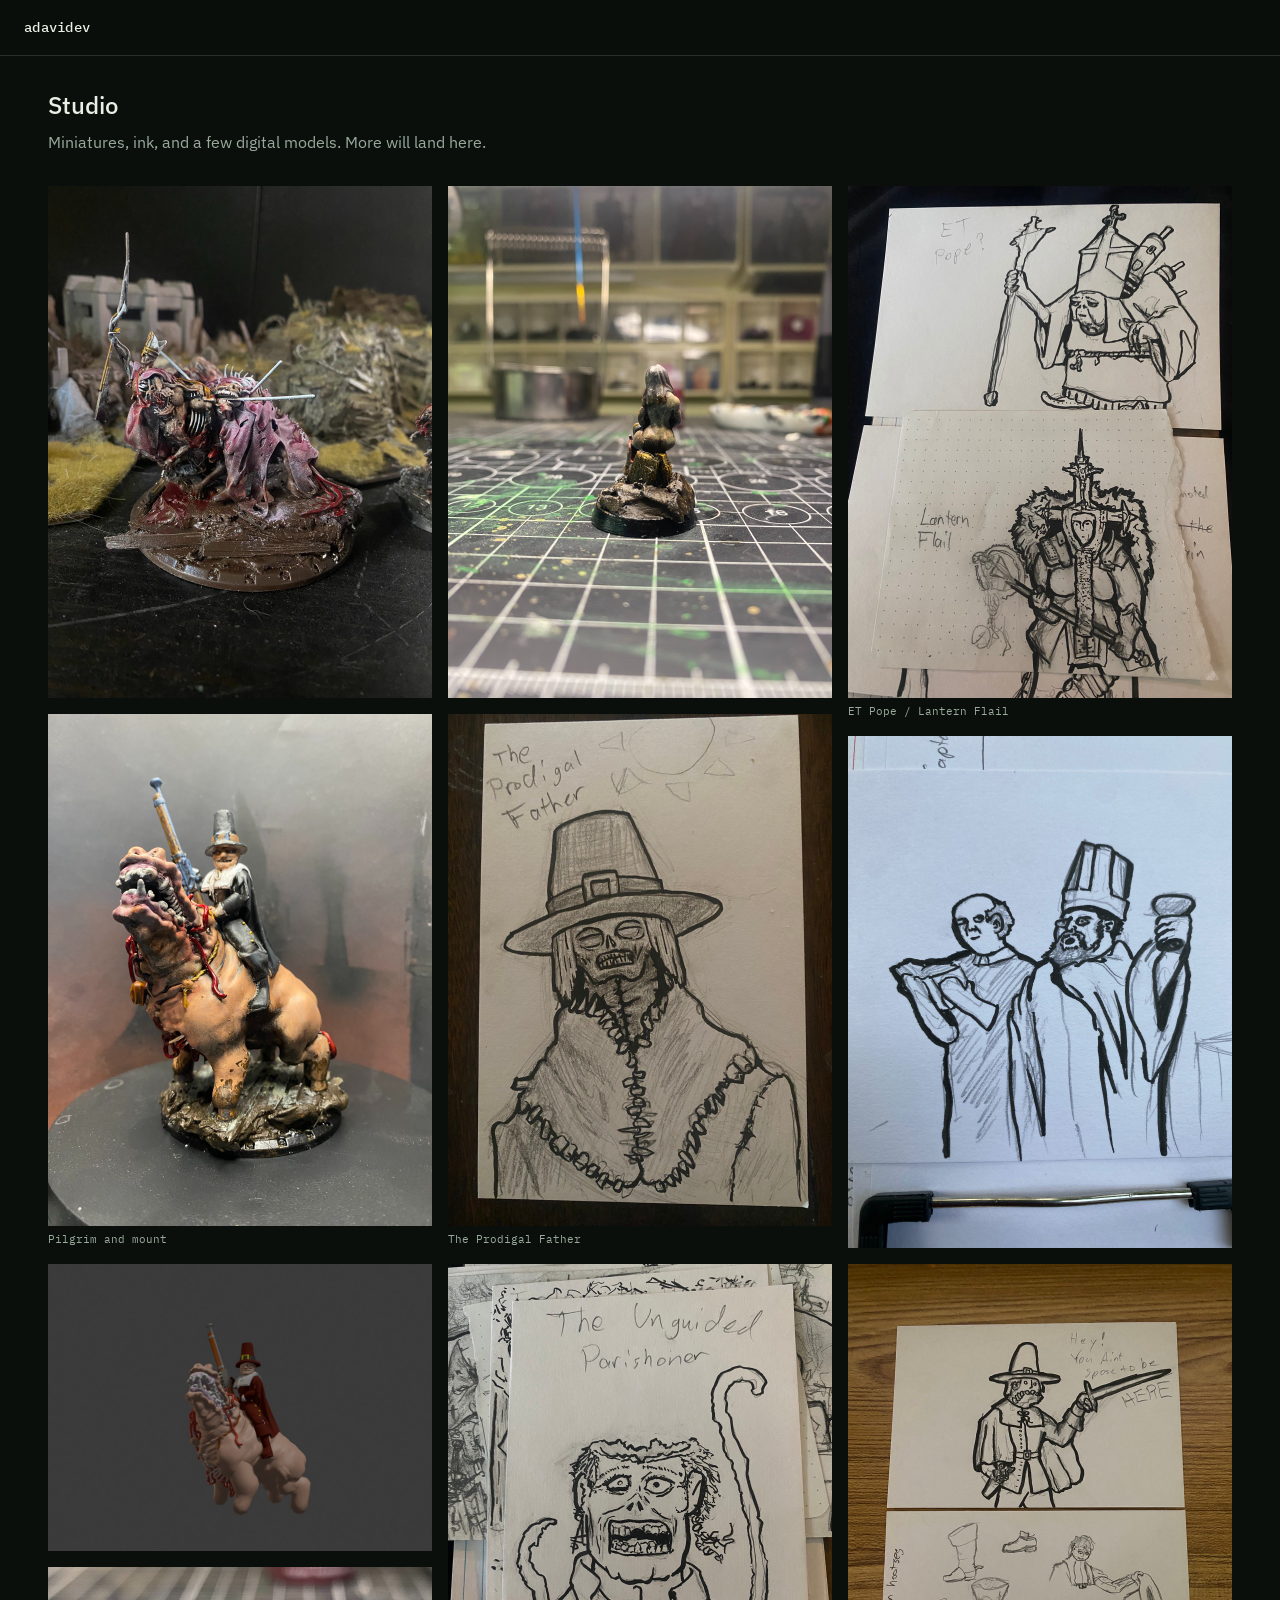
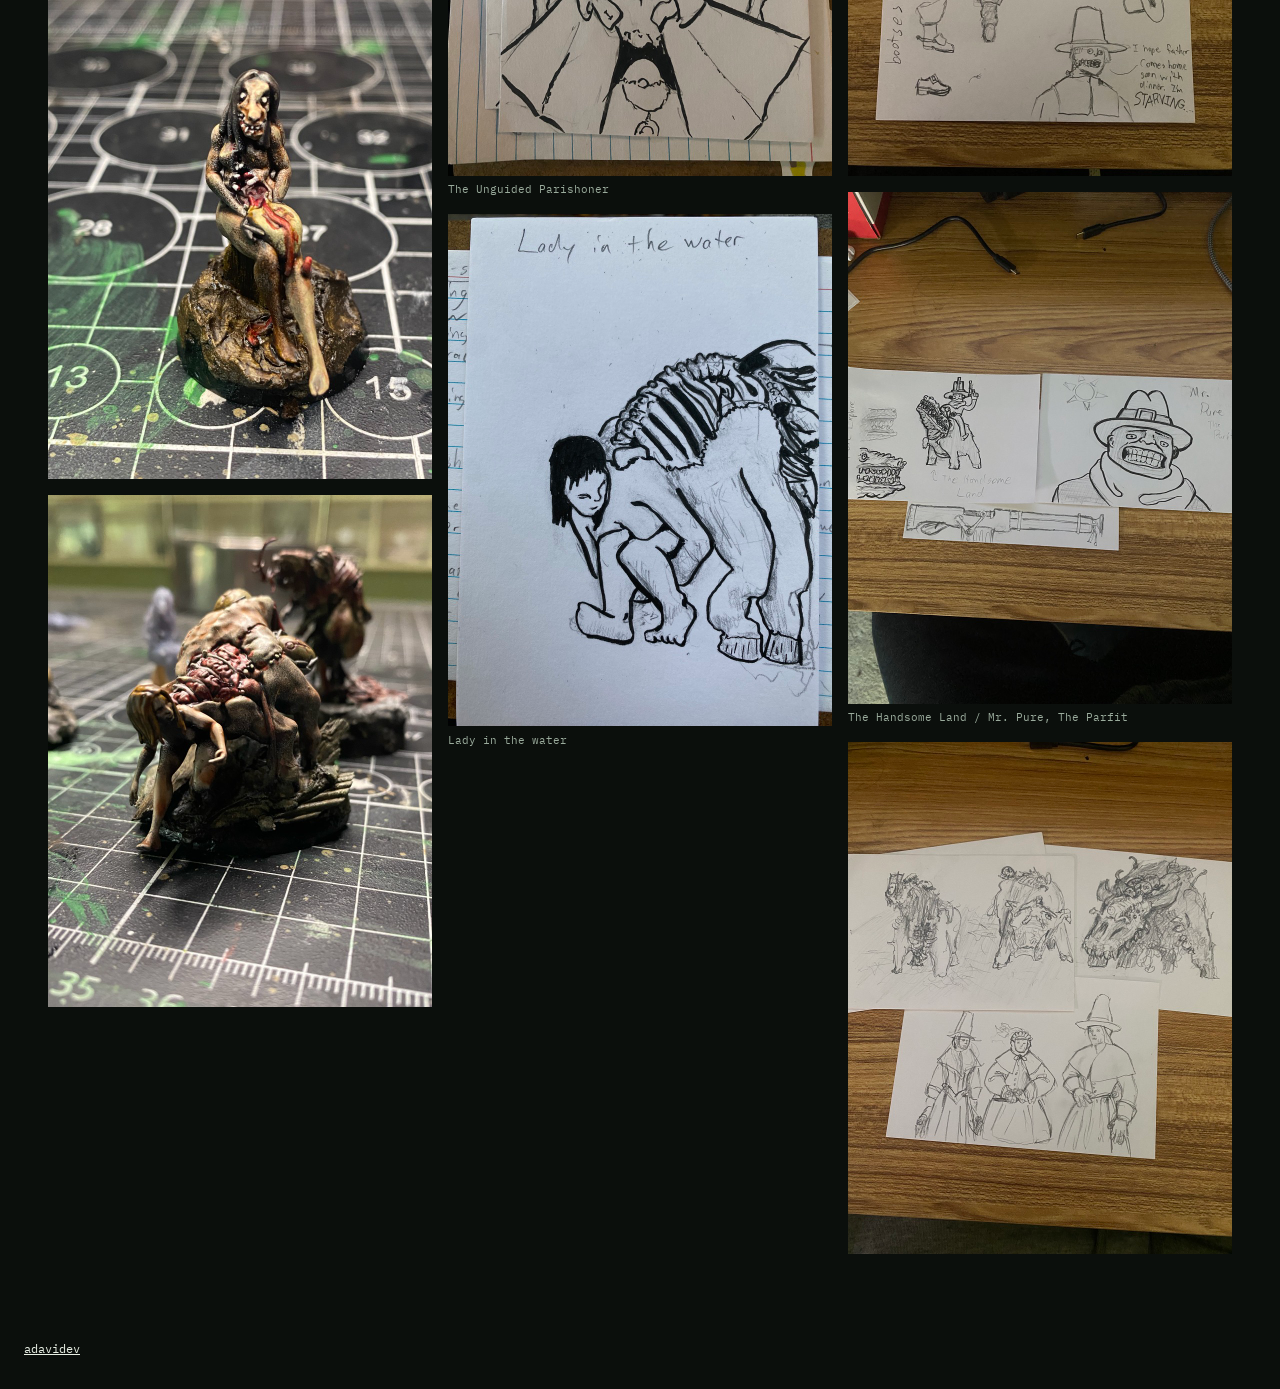
==== studio/index.html @ 1fe85719 "Hide a studio gallery behind a quiet footer link. Ink, miniatures, and a few digital pieces stay off" ====
<!doctype html>
<html lang="en">
  <head>
    <meta charset="utf-8" />
    <meta name="viewport" content="width=device-width, initial-scale=1" />
    <title>Studio — Alan Davis</title>
    <meta name="robots" content="noindex" />
    <link rel="icon" href="../favicon.svg" type="image/svg+xml" />
    <link rel="preconnect" href="https://fonts.googleapis.com" />
    <link rel="preconnect" href="https://fonts.gstatic.com" crossorigin />
    <link
      href="https://fonts.googleapis.com/css2?family=IBM+Plex+Mono:wght@400;500&family=IBM+Plex+Sans:wght@400;500&display=swap"
      rel="stylesheet"
    />
    <link rel="stylesheet" href="../styles.css" />
  </head>
  <body>
    <header class="top">
      <a class="mark" href="../">adavidev</a>
    </header>

    <section class="studio">
      <header class="studio-intro">
        <h1>Studio</h1>
        <p>
          Miniatures, ink, and a few digital models. More will land here.
        </p>
      </header>

      <div class="gallery">
        <figure>
          <img src="./images/01-cloaked-beast.png" alt="" />
        </figure>
        <figure>
          <img src="./images/14-parfit-on-beast.png" alt="" />
          <figcaption>Pilgrim and mount</figcaption>
        </figure>
        <figure>
          <img src="./images/11-parfit-mount-render.png" alt="" />
        </figure>
        <figure>
          <img src="./images/08-open-torso.png" alt="" />
        </figure>
        <figure>
          <img src="./images/06-crawler.png" alt="" />
        </figure>
        <figure>
          <img src="./images/07-seated-back.png" alt="" />
        </figure>
        <figure>
          <img src="./images/13-prodigal-father.png" alt="" />
          <figcaption>The Prodigal Father</figcaption>
        </figure>
        <figure>
          <img src="./images/03-unguided-parishoner.png" alt="" />
          <figcaption>The Unguided Parishoner</figcaption>
        </figure>
        <figure>
          <img src="./images/05-lady-in-the-water.png" alt="" />
          <figcaption>Lady in the water</figcaption>
        </figure>
        <figure>
          <img src="./images/02-et-pope-lantern-flail.png" alt="" />
          <figcaption>ET Pope / Lantern Flail</figcaption>
        </figure>
        <figure>
          <img src="./images/04-clerics.png" alt="" />
        </figure>
        <figure>
          <img src="./images/09-hey-you-aint.png" alt="" />
        </figure>
        <figure>
          <img src="./images/10-handsome-land.png" alt="" />
          <figcaption>The Handsome Land / Mr. Pure, The Parfit</figcaption>
        </figure>
        <figure>
          <img src="./images/12-parish-and-beasts.png" alt="" />
        </figure>
      </div>
    </section>

    <footer class="foot">
      <p><a href="../">adavidev</a></p>
    </footer>
  </body>
</html>
---- styles.css ----
:root {
  --bg: #0b0f0c;
  --bg-2: #121a14;
  --paper: #e8efe4;
  --mute: #9aab9c;
  --line: rgba(232, 239, 228, 0.14);
  --blaze: #ff5a1f;
  --mint: #c6e8c0;
  --serif: "IBM Plex Sans", "Helvetica Neue", Helvetica, Arial, sans-serif;
  --display: "IBM Plex Sans", "Helvetica Neue", Helvetica, Arial, sans-serif;
  --mono: "IBM Plex Mono", ui-monospace, monospace;
}

*,
*::before,
*::after {
  box-sizing: border-box;
}

html {
  background: var(--bg);
  scroll-behavior: smooth;
}

body {
  margin: 0;
  color: var(--paper);
  font-family: var(--serif);
  font-size: 18px;
  line-height: 1.45;
  background: var(--bg);
}

a {
  color: inherit;
}

img,
svg,
iframe {
  display: block;
  max-width: 100%;
}

.top {
  display: flex;
  justify-content: space-between;
  align-items: baseline;
  padding: 1.1rem 1.5rem;
  border-bottom: 1px solid var(--line);
  position: sticky;
  top: 0;
  z-index: 10;
  background: color-mix(in srgb, var(--bg) 88%, transparent);
  backdrop-filter: blur(12px);
}

.mark {
  font-family: var(--mono);
  font-weight: 500;
  letter-spacing: 0.02em;
  text-decoration: none;
  font-size: 0.85rem;
}

.top nav {
  display: flex;
  gap: 1.25rem;
  font-family: var(--mono);
  font-size: 0.72rem;
  letter-spacing: 0.08em;
  text-transform: uppercase;
}

.top nav a {
  text-decoration: none;
  color: var(--mute);
}

.top nav a:hover {
  color: var(--paper);
}

.hero {
  display: grid;
  grid-template-columns: minmax(0, 1.05fr) minmax(0, 0.95fr);
  min-height: 0;
  border-bottom: 1px solid var(--line);
}

.hero-copy {
  padding: clamp(2rem, 6vw, 5rem);
  display: flex;
  flex-direction: column;
  justify-content: flex-end;
  gap: 1.1rem;
  border-right: 1px solid var(--line);
}

.eyebrow,
.index,
.hero-caption,
.mute,
.text-link,
.top nav {
  font-family: var(--mono);
}

.eyebrow {
  margin: 0;
  color: var(--blaze);
  font-size: 0.72rem;
  letter-spacing: 0.14em;
  text-transform: uppercase;
}

.hero h1 {
  margin: 0;
  font-family: var(--display);
  font-weight: 500;
  font-size: 1.85rem;
  line-height: 1.2;
  letter-spacing: -0.02em;
}

.deck {
  margin: 0;
  max-width: 36ch;
  color: var(--mute);
  font-size: 1.12rem;
}

.hero-actions {
  display: flex;
  flex-wrap: wrap;
  gap: 0.7rem;
  margin-top: 0.4rem;
}

.btn {
  display: inline-flex;
  align-items: center;
  justify-content: center;
  padding: 0.7rem 1.05rem;
  background: var(--blaze);
  color: #1a0904;
  text-decoration: none;
  font-family: var(--mono);
  font-size: 0.72rem;
  letter-spacing: 0.1em;
  text-transform: uppercase;
  font-weight: 500;
}

.btn.ghost {
  background: transparent;
  color: var(--paper);
  border: 1px solid var(--line);
}

.hero-stage {
  position: relative;
  background: #102018;
  min-height: 28rem;
}

.hero-stage.crt-hero {
  background: #071109;
  display: flex;
  align-items: center;
  padding: 2rem 1.6rem 3rem;
  background-image: repeating-linear-gradient(
    to bottom,
    rgba(169, 254, 157, 0.05) 0,
    rgba(169, 254, 157, 0.05) 1px,
    transparent 1px,
    transparent 3px
  );
}

.crt-preview {
  margin: 0;
  color: #a9fe9d;
  font-family: var(--mono);
  font-size: clamp(0.78rem, 1.6vw, 1.05rem);
  line-height: 1.55;
  text-shadow: 0 0 8px rgba(169, 254, 157, 0.45);
  white-space: pre;
}

.topo {
  width: 100%;
  height: 100%;
  min-height: 28rem;
  object-fit: cover;
}

.hero-caption {
  position: absolute;
  left: 1rem;
  bottom: 1rem;
  margin: 0;
  font-size: 0.68rem;
  letter-spacing: 0.12em;
  text-transform: uppercase;
  color: var(--mint);
}

.project {
  display: grid;
  grid-template-columns: minmax(18rem, 0.72fr) minmax(0, 1.28fr);
  min-height: 85svh;
  border-bottom: 1px solid var(--line);
}

.project.flip {
  grid-template-columns: minmax(0, 1.28fr) minmax(18rem, 0.72fr);
}

.project.flip .project-meta {
  order: 2;
  border-right: 0;
  border-left: 1px solid var(--line);
}

.project-meta {
  padding: clamp(1.6rem, 4vw, 3rem);
  display: flex;
  flex-direction: column;
  justify-content: center;
  gap: 0.85rem;
  border-right: 1px solid var(--line);
  background: var(--bg-2);
}

.index {
  margin: 0;
  color: var(--blaze);
  font-size: 0.72rem;
  letter-spacing: 0.16em;
}

.project-meta h2 {
  margin: 0;
  font-family: var(--display);
  font-size: 1.5rem;
  font-weight: 500;
  letter-spacing: -0.02em;
  line-height: 1.2;
}

.project-meta .lede {
  margin: 0;
  color: var(--mute);
  max-width: 52ch;
}

.project-meta ul {
  margin: 0.2rem 0 0.4rem;
  padding: 0;
  list-style: none;
  color: var(--paper);
  font-family: var(--mono);
  font-size: 0.78rem;
  line-height: 1.7;
}

.project-meta ul li::before {
  content: "→ ";
  color: var(--blaze);
}

.text-link {
  color: var(--mute);
  font-size: 0.72rem;
  word-break: break-all;
}

.project-frame {
  min-height: 32rem;
  background: #0a1210;
}

.project-frame.crt {
  background: #0f1c0d;
}

.project-frame iframe {
  width: 100%;
  height: 100%;
  min-height: 32rem;
  border: 0;
}

.project-placeholder {
  display: flex;
  flex-direction: column;
  align-items: center;
  justify-content: center;
  min-height: 32rem;
  padding: 2rem;
  text-align: center;
  font-family: var(--mono);
}

.project-placeholder p {
  margin: 0;
  font-size: 1.1rem;
  color: var(--paper);
}

.project-placeholder-sub {
  margin-top: 1.5rem !important;
  padding: 1rem 1.25rem;
  background: #fff;
  color: #0a0814 !important;
  border-radius: 12px;
  font-size: 0.85rem !important;
  min-width: 12rem;
  min-height: 12rem;
  display: flex;
  align-items: center;
  justify-content: center;
}

.foot {
  display: flex;
  justify-content: space-between;
  gap: 1rem;
  flex-wrap: wrap;
  padding: 1.4rem 1.5rem 2rem;
  font-family: var(--mono);
  font-size: 0.72rem;
  color: var(--mute);
}

.foot p {
  margin: 0;
}

.foot a {
  color: var(--paper);
}

.foot a.quiet {
  color: var(--mute);
  text-decoration: none;
}

.foot a.quiet:hover {
  color: var(--paper);
}

.studio {
  padding: 2rem clamp(1.25rem, 4vw, 3rem) 4rem;
}

.studio-intro {
  max-width: 36rem;
  margin-bottom: 2rem;
}

.studio-intro h1 {
  margin: 0 0 0.5rem;
  font-size: 1.5rem;
  font-weight: 500;
}

.studio-intro p {
  margin: 0;
  color: var(--mute);
  font-size: 1rem;
}

.gallery {
  columns: 3 16rem;
  column-gap: 1rem;
}

.gallery figure {
  margin: 0 0 1rem;
  break-inside: avoid;
}

.gallery img {
  width: 100%;
  height: auto;
  background: #080808;
}

.gallery figcaption {
  margin-top: 0.4rem;
  font-family: var(--mono);
  font-size: 0.68rem;
  color: var(--mute);
}

@media (max-width: 900px) {
  .hero,
  .project,
  .project.flip {
    grid-template-columns: 1fr;
  }

  .hero-copy,
  .project-meta,
  .project.flip .project-meta {
    border: 0;
    border-bottom: 1px solid var(--line);
    order: 0;
  }

  .project.flip .project-frame {
    order: 1;
  }

  .hero-stage,
  .topo,
  .project-frame,
  .project-frame iframe {
    min-height: 22rem;
  }
}
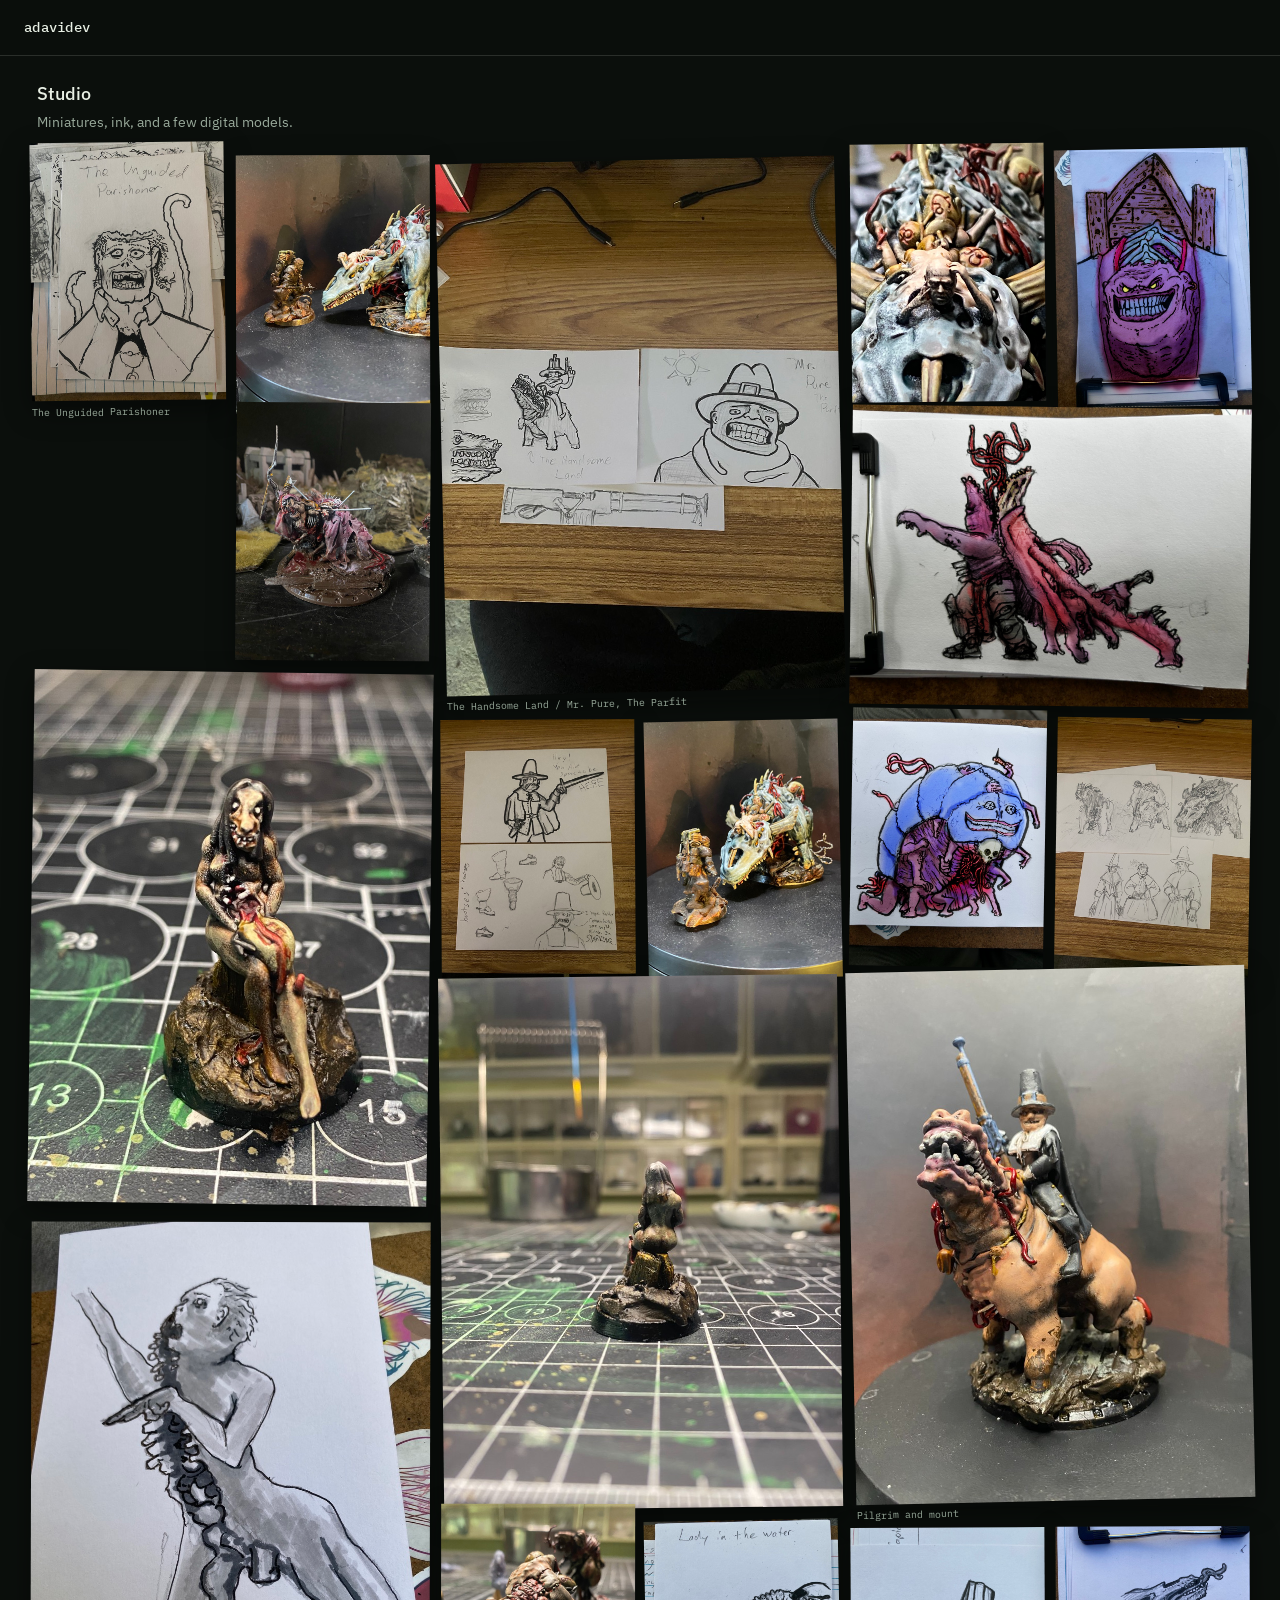
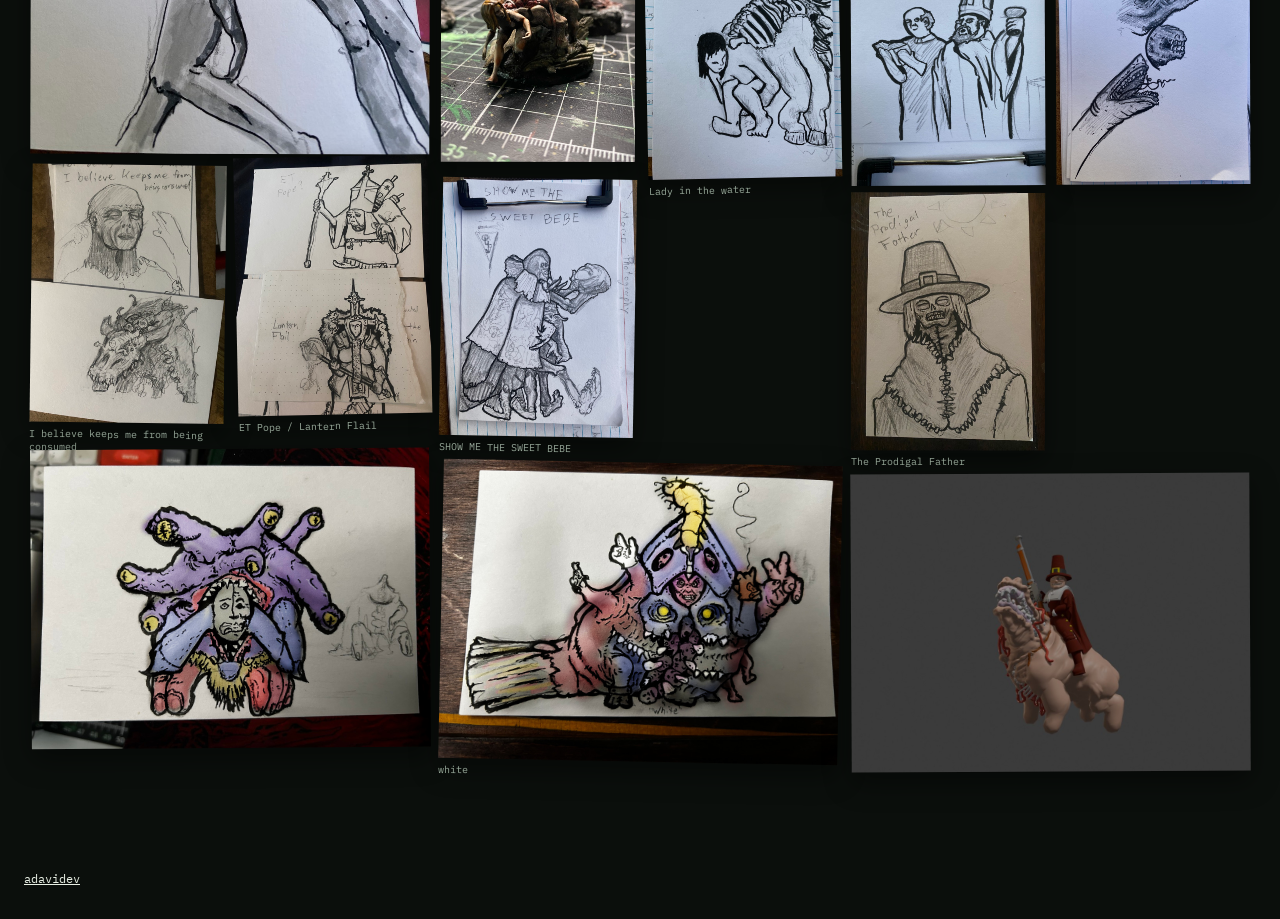
==== commit 55de15a8: "Scatter the studio gallery and add the next twelve pieces. Order, size, and tilt reshuffle each visi" ====
--- a/studio/index.html
+++ b/studio/index.html
@@ -13,6 +13,10 @@
       rel="stylesheet"
     />
     <link rel="stylesheet" href="../styles.css" />
+    <script>
+      document.documentElement.classList.add("js");
+    </script>
+    <script src="./layout.js" defer></script>
   </head>
   <body>
     <header class="top">
@@ -22,62 +26,103 @@
     <section class="studio">
       <header class="studio-intro">
         <h1>Studio</h1>
-        <p>
-          Miniatures, ink, and a few digital models. More will land here.
-        </p>
+        <p>Miniatures, ink, and a few digital models.</p>
       </header>
 
       <div class="gallery">
-        <figure>
+        <figure data-kind="mini">
           <img src="./images/01-cloaked-beast.png" alt="" />
         </figure>
-        <figure>
+        <figure data-kind="ink">
+          <img src="./images/15-consumed.png" alt="" />
+          <figcaption>I believe keeps me from being consumed</figcaption>
+        </figure>
+        <figure data-kind="mini">
           <img src="./images/14-parfit-on-beast.png" alt="" />
           <figcaption>Pilgrim and mount</figcaption>
         </figure>
-        <figure>
+        <figure data-kind="ink" data-orient="land">
+          <img src="./images/22-white.png" alt="" />
+          <figcaption>white</figcaption>
+        </figure>
+        <figure data-kind="mini">
+          <img src="./images/18-rune-mass.png" alt="" />
+        </figure>
+        <figure data-kind="ink">
+          <img src="./images/17-sweet-bebe.png" alt="" />
+          <figcaption>SHOW ME THE SWEET BEBE</figcaption>
+        </figure>
+        <figure data-kind="mini">
+          <img src="./images/19-explorer-beast.png" alt="" />
+        </figure>
+        <figure data-kind="ink">
+          <img src="./images/24-bed-grin.png" alt="" />
+        </figure>
+        <figure data-kind="mini">
+          <img src="./images/20-explorer-standoff.png" alt="" />
+        </figure>
+        <figure data-kind="ink" data-orient="land">
+          <img src="./images/23-eye-limbs.png" alt="" />
+        </figure>
+        <figure data-kind="mini">
+          <img src="./images/06-crawler.png" alt="" />
+        </figure>
+        <figure data-kind="ink">
+          <img src="./images/21-spine-figure.png" alt="" />
+        </figure>
+        <figure data-kind="mini">
+          <img src="./images/08-open-torso.png" alt="" />
+        </figure>
+        <figure data-kind="ink">
+          <img src="./images/25-isopod.png" alt="" />
+        </figure>
+        <figure data-kind="mini">
+          <img src="./images/07-seated-back.png" alt="" />
+        </figure>
+        <figure data-kind="ink">
+          <img src="./images/16-three-heads.png" alt="" />
+        </figure>
+        <figure data-kind="ink" data-orient="land">
           <img src="./images/11-parfit-mount-render.png" alt="" />
         </figure>
-        <figure>
-          <img src="./images/08-open-torso.png" alt="" />
+        <figure data-kind="ink">
+          <img src="./images/02-et-pope-lantern-flail.png" alt="" />
+          <figcaption>ET Pope / Lantern Flail</figcaption>
         </figure>
-        <figure>
-          <img src="./images/06-crawler.png" alt="" />
-        </figure>
-        <figure>
-          <img src="./images/07-seated-back.png" alt="" />
-        </figure>
-        <figure>
+        <figure data-kind="ink">
           <img src="./images/13-prodigal-father.png" alt="" />
           <figcaption>The Prodigal Father</figcaption>
         </figure>
-        <figure>
+        <figure data-kind="ink" data-orient="land">
+          <img src="./images/26-split-head.png" alt="" />
+        </figure>
+        <figure data-kind="ink">
           <img src="./images/03-unguided-parishoner.png" alt="" />
           <figcaption>The Unguided Parishoner</figcaption>
         </figure>
-        <figure>
+        <figure data-kind="ink">
+          <img src="./images/04-clerics.png" alt="" />
+        </figure>
+        <figure data-kind="ink">
           <img src="./images/05-lady-in-the-water.png" alt="" />
           <figcaption>Lady in the water</figcaption>
         </figure>
-        <figure>
-          <img src="./images/02-et-pope-lantern-flail.png" alt="" />
-          <figcaption>ET Pope / Lantern Flail</figcaption>
-        </figure>
-        <figure>
-          <img src="./images/04-clerics.png" alt="" />
-        </figure>
-        <figure>
+        <figure data-kind="ink">
           <img src="./images/09-hey-you-aint.png" alt="" />
         </figure>
-        <figure>
+        <figure data-kind="ink">
           <img src="./images/10-handsome-land.png" alt="" />
           <figcaption>The Handsome Land / Mr. Pure, The Parfit</figcaption>
         </figure>
-        <figure>
+        <figure data-kind="ink">
           <img src="./images/12-parish-and-beasts.png" alt="" />
         </figure>
       </div>
     </section>
+
+    <div class="lightbox" hidden>
+      <img alt="" />
+    </div>
 
     <footer class="foot">
       <p><a href="../">adavidev</a></p>
--- a/styles.css
+++ b/styles.css
@@ -352,47 +352,114 @@
 }
 
 .studio {
-  padding: 2rem clamp(1.25rem, 4vw, 3rem) 4rem;
+  padding: 1.5rem clamp(0.7rem, 2.4vw, 2rem) 4.5rem;
 }
 
 .studio-intro {
-  max-width: 36rem;
-  margin-bottom: 2rem;
+  max-width: 22rem;
+  margin: 0 0 1.25rem 0.4rem;
 }
 
 .studio-intro h1 {
-  margin: 0 0 0.5rem;
-  font-size: 1.5rem;
+  margin: 0 0 0.35rem;
+  font-size: 1.15rem;
   font-weight: 500;
 }
 
 .studio-intro p {
   margin: 0;
   color: var(--mute);
-  font-size: 1rem;
+  font-size: 0.88rem;
 }
 
 .gallery {
-  columns: 3 16rem;
-  column-gap: 1rem;
+  display: grid;
+  grid-template-columns: repeat(auto-fill, minmax(11.5rem, 1fr));
+  grid-auto-rows: 8px;
+  grid-auto-flow: dense;
+  gap: 0.35rem 0.7rem;
+  align-items: start;
+}
+
+html.js .gallery {
+  opacity: 0;
+}
+
+html.js .gallery.is-set {
+  opacity: 1;
+  transition: opacity 0.45s ease;
 }
 
 .gallery figure {
-  margin: 0 0 1rem;
-  break-inside: avoid;
+  grid-column: span var(--cols, 1);
+  margin: 0;
+  cursor: zoom-in;
+  transform: rotate(var(--rot, 0deg)) translateY(var(--nudge, 0px));
+  transition: transform 0.28s ease, z-index 0s 0.28s;
+  z-index: 1;
+}
+
+.gallery figure:hover {
+  z-index: 4;
+  transform: rotate(0deg) translateY(-6px) scale(1.03);
+  transition: transform 0.22s ease, z-index 0s;
 }
 
 .gallery img {
   width: 100%;
   height: auto;
   background: #080808;
+  box-shadow: 0 10px 28px rgba(0, 0, 0, 0.45);
 }
 
 .gallery figcaption {
-  margin-top: 0.4rem;
-  font-family: var(--mono);
-  font-size: 0.68rem;
-  color: var(--mute);
+  margin-top: 0.35rem;
+  font-family: var(--mono);
+  font-size: 0.62rem;
+  line-height: 1.3;
+  color: var(--mute);
+}
+
+.lightbox {
+  position: fixed;
+  inset: 0;
+  z-index: 40;
+  display: grid;
+  place-items: center;
+  padding: 1.5rem;
+  background: rgba(6, 8, 7, 0.92);
+  cursor: zoom-out;
+}
+
+.lightbox[hidden] {
+  display: none;
+}
+
+.lightbox img {
+  max-width: min(92vw, 52rem);
+  max-height: 92vh;
+  width: auto;
+  height: auto;
+  box-shadow: 0 24px 80px rgba(0, 0, 0, 0.6);
+}
+
+body.is-light {
+  overflow: hidden;
+}
+
+@media (max-width: 759px) {
+  .gallery {
+    grid-template-columns: repeat(2, 1fr);
+    gap: 0.55rem 0.55rem;
+  }
+
+  .gallery figure {
+    transform: none;
+  }
+
+  .gallery figure:hover {
+    transform: none;
+  }
 }
 
 @media (max-width: 900px) {
